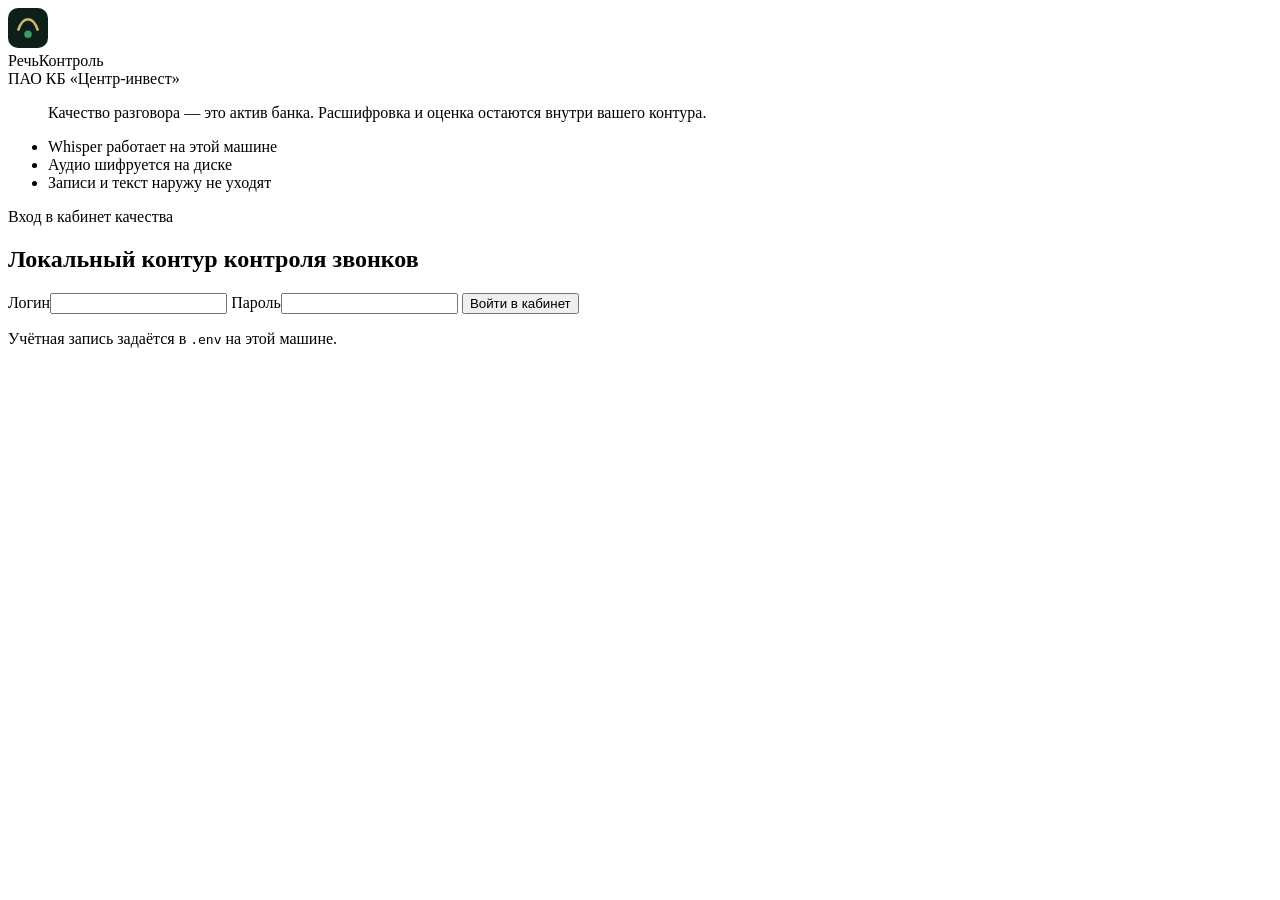
==== app/static/index.html @ 7f3f538a "Initial commit: local call quality platform for Center-Invest" ====
<!DOCTYPE html>
<html lang="ru">
<head>
  <meta charset="UTF-8" />
  <meta name="viewport" content="width=device-width, initial-scale=1" />
  <meta name="robots" content="noindex,nofollow" />
  <title>РечьКонтроль · Центр-инвест</title>
  <link rel="icon" href="/static/favicon.svg" type="image/svg+xml" />
  <link rel="stylesheet" href="/static/css/app.css" />
</head>
<body>
  <div class="grain" aria-hidden="true"></div>

  <div id="login" class="gate">
    <section class="gate-left">
      <div class="gate-brand">
        <svg viewBox="0 0 32 32" width="40" height="40" aria-hidden="true">
          <rect width="32" height="32" rx="8" fill="#0c1f18"/>
          <path d="M8 18c2-6 4.5-9 8-9s6 3 8 9" fill="none" stroke="#d4b56a" stroke-width="2"/>
          <circle cx="16" cy="21" r="3" fill="#3d9a68"/>
        </svg>
        <div>
          <div class="brand">РечьКонтроль</div>
          <div class="brand-sub">ПАО КБ «Центр-инвест»</div>
        </div>
      </div>
      <blockquote>
        Качество разговора — это актив банка. Расшифровка и оценка остаются внутри вашего контура.
      </blockquote>
      <ul class="gate-points">
        <li>Whisper работает на этой машине</li>
        <li>Аудио шифруется на диске</li>
        <li>Записи и текст наружу не уходят</li>
      </ul>
    </section>
    <section class="gate-right">
      <p class="eyebrow">Вход в кабинет качества</p>
      <h1>Локальный контур контроля звонков</h1>
      <form id="login-form" autocomplete="on">
        <label>Логин<input name="username" autocomplete="username" required maxlength="64" /></label>
        <label>Пароль<input name="password" type="password" autocomplete="current-password" required maxlength="128" /></label>
        <button type="submit" class="btn primary">Войти в кабинет</button>
        <p class="form-error" id="login-error" hidden></p>
      </form>
      <p class="hint">Учётная запись задаётся в <code>.env</code> на этой машине.</p>
    </section>
  </div>

  <div id="shell" class="shell" hidden>
    <aside class="side">
      <div class="side-brand">
        <svg viewBox="0 0 32 32" width="34" height="34" aria-hidden="true">
          <rect width="32" height="32" rx="8" fill="#12261c"/>
          <path d="M8 18c2-6 4.5-9 8-9s6 3 8 9" fill="none" stroke="#d4b56a" stroke-width="2"/>
          <circle cx="16" cy="21" r="3" fill="#3d9a68"/>
        </svg>
        <div>
          <strong>РечьКонтроль</strong>
          <span>локальный контур</span>
        </div>
      </div>
      <nav class="nav">
        <a href="#/" data-nav="dashboard"><em>01</em> Обзор</a>
        <a href="#/calls" data-nav="calls"><em>02</em> Звонки</a>
        <a href="#/upload" data-nav="upload"><em>03</em> Загрузить</a>
        <a href="#/operators" data-nav="operators"><em>04</em> Операторы</a>
        <a href="#/export" data-nav="export"><em>05</em> Экспорт</a>
        <a href="#/settings" data-nav="settings"><em>06</em> Скрипт</a>
      </nav>
      <div class="side-lock">
        <span class="dot"></span>
        <div>
          <b>Контур закрыт</b>
          <span>аудио и текст не покидают машину</span>
        </div>
      </div>
    </aside>
    <div class="main">
      <header class="top">
        <div>
          <p class="eyebrow" id="page-kicker">Кабинет качества</p>
          <h1 id="page-title">Обзор</h1>
          <p id="page-sub" class="muted">Контроль качества коммуникаций контакт-центра</p>
        </div>
        <div class="top-right">
          <div id="queue-chip" class="chip" title="Очередь обработки">очередь пуста</div>
          <div class="who">
            <span id="who-name">admin</span>
            <button id="logout" class="btn ghost" type="button">Выйти</button>
          </div>
        </div>
      </header>
      <div id="view" class="view"></div>
    </div>
  </div>
  <div id="toasts" class="toasts" aria-live="polite"></div>
  <script src="/static/js/app.js"></script>
</body>
</html>
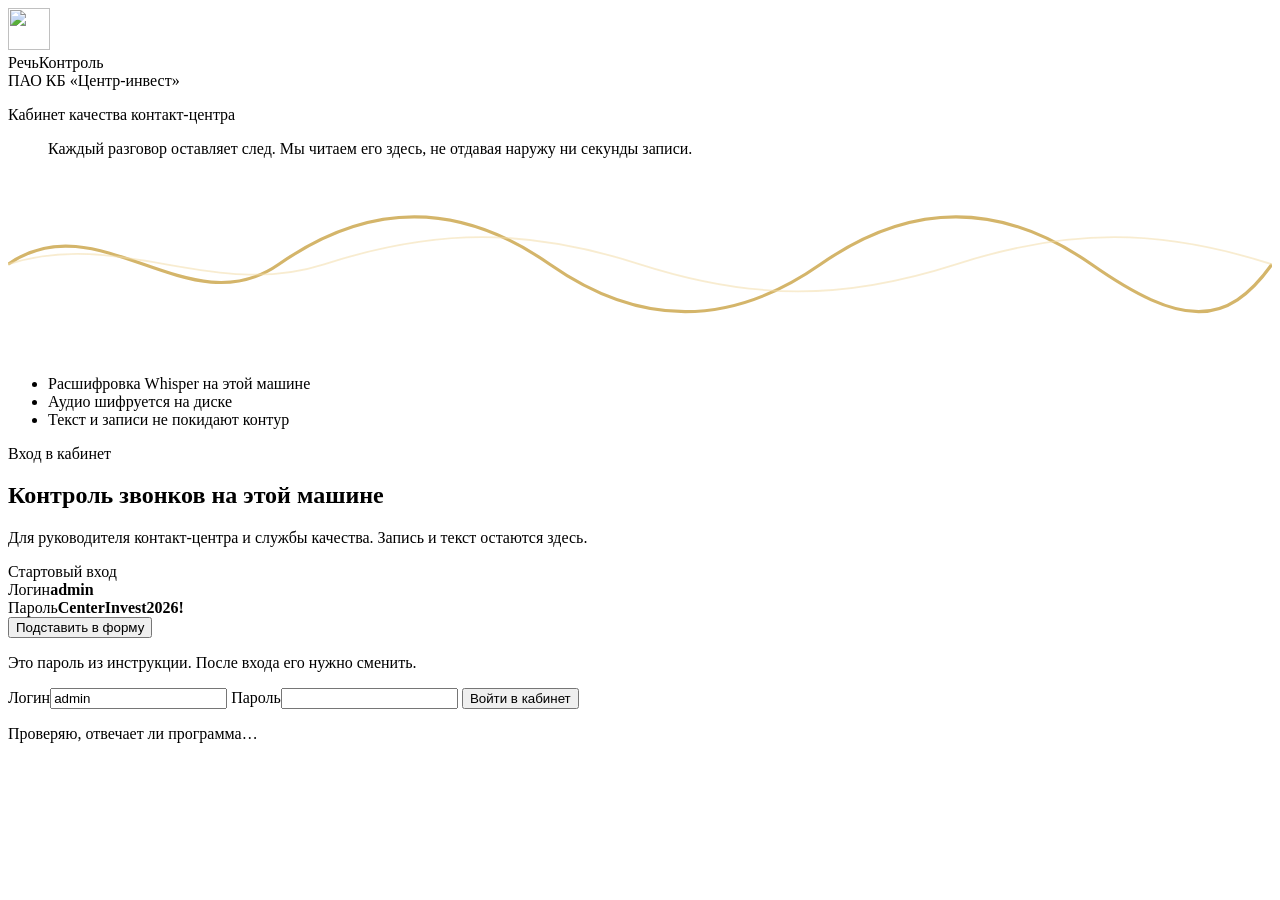
==== commit 09a7fb07: "Собрать кабинет загрузки, оценки, дашборда и экспорта KPI. Предприниматель видит расшифровку, четыре" ====
--- a/app/static/index.html
+++ b/app/static/index.html
@@ -8,70 +8,77 @@
   <link rel="icon" href="/static/favicon.svg" type="image/svg+xml" />
   <link rel="stylesheet" href="/static/css/app.css" />
 </head>
-<body>
+<body class="is-login">
   <div class="grain" aria-hidden="true"></div>
 
   <div id="login" class="gate">
     <section class="gate-left">
       <div class="gate-brand">
-        <svg viewBox="0 0 32 32" width="40" height="40" aria-hidden="true">
-          <rect width="32" height="32" rx="8" fill="#0c1f18"/>
-          <path d="M8 18c2-6 4.5-9 8-9s6 3 8 9" fill="none" stroke="#d4b56a" stroke-width="2"/>
-          <circle cx="16" cy="21" r="3" fill="#3d9a68"/>
-        </svg>
+        <img src="/static/favicon.svg" width="42" height="42" alt="" />
         <div>
           <div class="brand">РечьКонтроль</div>
           <div class="brand-sub">ПАО КБ «Центр-инвест»</div>
         </div>
       </div>
-      <blockquote>
-        Качество разговора — это актив банка. Расшифровка и оценка остаются внутри вашего контура.
-      </blockquote>
+      <div class="gate-hero">
+        <p class="eyebrow light">Кабинет качества контакт-центра</p>
+        <blockquote>Каждый разговор оставляет след. Мы читаем его здесь, не отдавая наружу ни секунды записи.</blockquote>
+      </div>
+      <svg class="wave" viewBox="0 0 560 80" aria-hidden="true">
+        <path d="M0 40 C40 12, 80 68, 120 40 S200 12, 240 40 S320 68, 360 40 S440 12, 480 40 S540 68, 560 40" fill="none" stroke="#d4b56a" stroke-width="1.4"/>
+        <path d="M0 40 C50 24, 90 56, 140 40 S230 24, 280 40 S370 56, 420 40 S510 24, 560 40" fill="none" stroke="#f3ddaa" stroke-width=".8" opacity=".55"/>
+      </svg>
       <ul class="gate-points">
-        <li>Whisper работает на этой машине</li>
+        <li>Расшифровка Whisper на этой машине</li>
         <li>Аудио шифруется на диске</li>
-        <li>Записи и текст наружу не уходят</li>
+        <li>Текст и записи не покидают контур</li>
       </ul>
     </section>
     <section class="gate-right">
-      <p class="eyebrow">Вход в кабинет качества</p>
-      <h1>Локальный контур контроля звонков</h1>
-      <form id="login-form" autocomplete="on">
-        <label>Логин<input name="username" autocomplete="username" required maxlength="64" /></label>
+      <form id="login-form" class="gate-card" autocomplete="on">
+        <p class="eyebrow">Вход в кабинет</p>
+        <h1>Контроль звонков на этой машине</h1>
+        <p class="lead">Для руководителя контакт-центра и службы качества. Запись и текст остаются здесь.</p>
+        <div class="cred" id="cred-box">
+          <div class="cred-kicker">Стартовый вход</div>
+          <div class="cred-row"><span>Логин</span><b id="cred-user">admin</b></div>
+          <div class="cred-row"><span>Пароль</span><b id="cred-pass">CenterInvest2026!</b></div>
+          <button type="button" class="btn row" id="cred-fill">Подставить в форму</button>
+          <p class="hint">Это пароль из инструкции. После входа его нужно сменить.</p>
+        </div>
+        <label>Логин<input name="username" value="admin" autocomplete="username" required maxlength="64" spellcheck="false" /></label>
         <label>Пароль<input name="password" type="password" autocomplete="current-password" required maxlength="128" /></label>
-        <button type="submit" class="btn primary">Войти в кабинет</button>
+        <button type="submit" class="btn primary" id="login-submit">Войти в кабинет</button>
         <p class="form-error" id="login-error" hidden></p>
+        <p class="hint" id="login-status">Проверяю, отвечает ли программа…</p>
       </form>
-      <p class="hint">Учётная запись задаётся в <code>.env</code> на этой машине.</p>
     </section>
   </div>
 
   <div id="shell" class="shell" hidden>
-    <aside class="side">
+    <aside class="side" id="side">
       <div class="side-brand">
-        <svg viewBox="0 0 32 32" width="34" height="34" aria-hidden="true">
-          <rect width="32" height="32" rx="8" fill="#12261c"/>
-          <path d="M8 18c2-6 4.5-9 8-9s6 3 8 9" fill="none" stroke="#d4b56a" stroke-width="2"/>
-          <circle cx="16" cy="21" r="3" fill="#3d9a68"/>
-        </svg>
+        <img src="/static/favicon.svg" width="36" height="36" alt="" />
         <div>
           <strong>РечьКонтроль</strong>
           <span>локальный контур</span>
         </div>
       </div>
       <nav class="nav">
-        <a href="#/" data-nav="dashboard"><em>01</em> Обзор</a>
-        <a href="#/calls" data-nav="calls"><em>02</em> Звонки</a>
-        <a href="#/upload" data-nav="upload"><em>03</em> Загрузить</a>
-        <a href="#/operators" data-nav="operators"><em>04</em> Операторы</a>
-        <a href="#/export" data-nav="export"><em>05</em> Экспорт</a>
-        <a href="#/settings" data-nav="settings"><em>06</em> Скрипт</a>
+        <a href="#/" data-nav="dashboard"><em>01</em><span>Обзор</span></a>
+        <a href="#/calls" data-nav="calls"><em>02</em><span>Звонки</span></a>
+        <a href="#/upload" data-nav="upload"><em>03</em><span>Загрузить</span></a>
+        <a href="#/operators" data-nav="operators"><em>04</em><span>Операторы</span></a>
+        <a href="#/export" data-nav="export"><em>05</em><span>Экспорт</span></a>
+        <a href="#/dataset" data-nav="dataset"><em>06</em><span>Датасет</span></a>
+        <a href="#/settings" data-nav="settings"><em>07</em><span>Скрипт</span></a>
+        <a href="#/admin" data-nav="admin" id="nav-admin" hidden><em>08</em><span>Админка</span></a>
       </nav>
       <div class="side-lock">
         <span class="dot"></span>
         <div>
           <b>Контур закрыт</b>
-          <span>аудио и текст не покидают машину</span>
+          <span>аудио и текст остаются на машине</span>
         </div>
       </div>
     </aside>
@@ -83,17 +90,35 @@
           <p id="page-sub" class="muted">Контроль качества коммуникаций контакт-центра</p>
         </div>
         <div class="top-right">
-          <div id="queue-chip" class="chip" title="Очередь обработки">очередь пуста</div>
+          <button id="nav-toggle" class="btn ghost nav-toggle" type="button" aria-expanded="false" aria-controls="side">Меню</button>
+          <button id="queue-chip" class="chip" type="button" title="Открыть журнал и очередь">очередь пуста</button>
           <div class="who">
-            <span id="who-name">admin</span>
+            <span class="avatar" id="who-av">•</span>
+            <span id="who-name"></span>
+            <button id="account" class="btn ghost" type="button">Пароль</button>
             <button id="logout" class="btn ghost" type="button">Выйти</button>
           </div>
         </div>
       </header>
+      <div id="banner" class="banner" hidden></div>
       <div id="view" class="view"></div>
     </div>
   </div>
   <div id="toasts" class="toasts" aria-live="polite"></div>
+  <dialog id="account-dialog" class="modal">
+    <form id="pwd-self">
+      <p class="eyebrow">Учётная запись</p>
+      <h2>Сменить пароль</h2>
+      <p class="muted">После сохранения старые сессии этого пользователя закрываются.</p>
+      <label>Текущий пароль <input name="old_password" type="password" required autocomplete="current-password" /></label>
+      <label>Новый пароль <input name="new_password" type="password" required minlength="10" maxlength="128" autocomplete="new-password" /></label>
+      <p class="hint">От 10 символов, буква, цифра и символ. Не используйте пароль из инструкции.</p>
+      <div class="toolbar">
+        <button class="btn primary row" type="submit">Сохранить</button>
+        <button class="btn ghost row" id="pwd-cancel" type="button">Закрыть</button>
+      </div>
+    </form>
+  </dialog>
   <script src="/static/js/app.js"></script>
 </body>
 </html>
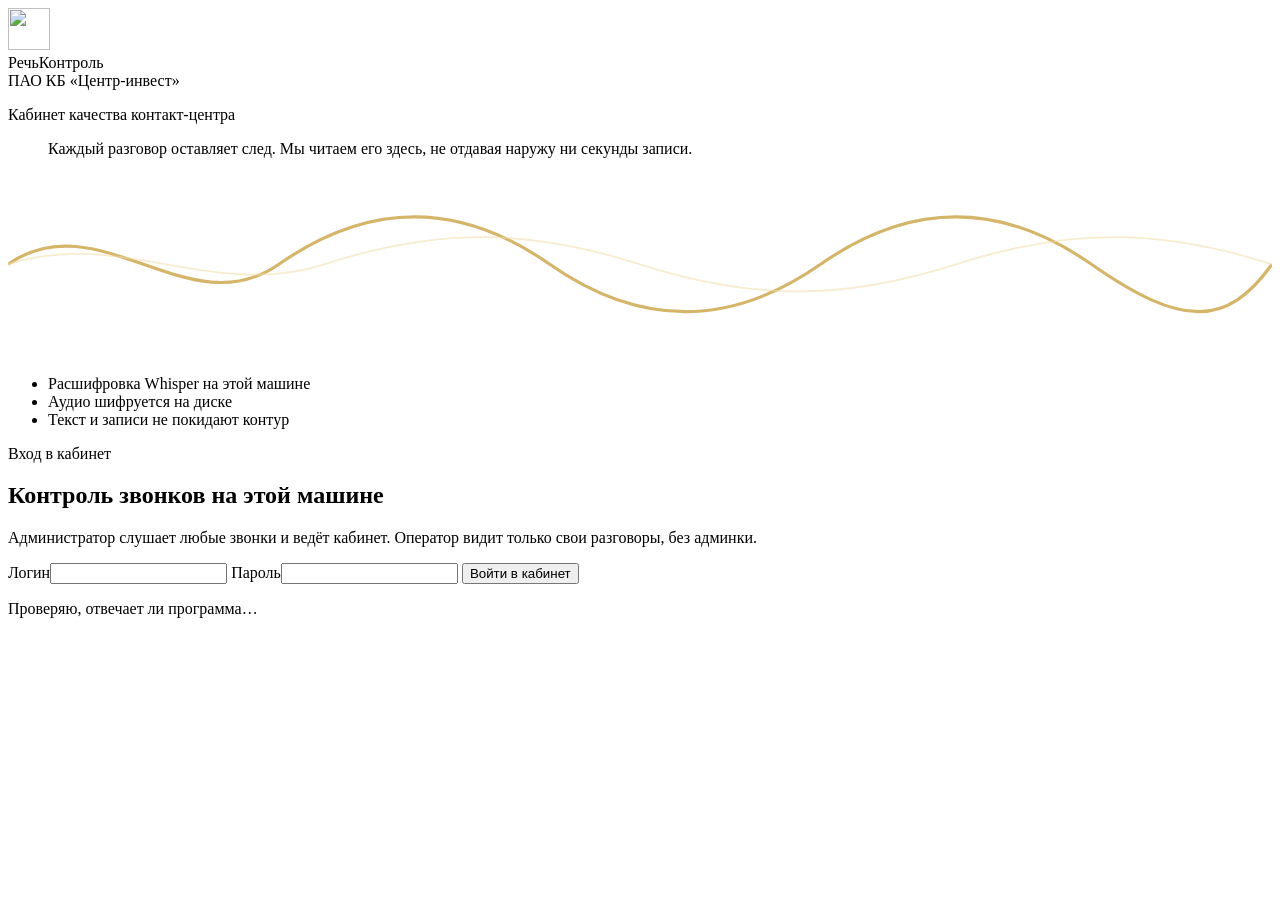
==== commit 89210976: "Разделить кабинет оператора и администратора и открыть прослушивание звонков. Оператор видит только " ====
--- a/app/static/index.html
+++ b/app/static/index.html
@@ -38,15 +38,13 @@
       <form id="login-form" class="gate-card" autocomplete="on">
         <p class="eyebrow">Вход в кабинет</p>
         <h1>Контроль звонков на этой машине</h1>
-        <p class="lead">Для руководителя контакт-центра и службы качества. Запись и текст остаются здесь.</p>
-        <div class="cred" id="cred-box">
-          <div class="cred-kicker">Стартовый вход</div>
-          <div class="cred-row"><span>Логин</span><b id="cred-user">admin</b></div>
-          <div class="cred-row"><span>Пароль</span><b id="cred-pass">CenterInvest2026!</b></div>
-          <button type="button" class="btn row" id="cred-fill">Подставить в форму</button>
-          <p class="hint">Это пароль из инструкции. После входа его нужно сменить.</p>
+        <p class="lead">Администратор слушает любые звонки и ведёт кабинет. Оператор видит только свои разговоры, без админки.</p>
+        <div class="cred" id="cred-box" hidden>
+          <div class="cred-kicker">Учётные записи на этой машине</div>
+          <div id="cred-list"></div>
+          <p class="hint">Пароли видны, пока их не сменили. Нажмите карточку, чтобы подставить вход.</p>
         </div>
-        <label>Логин<input name="username" value="admin" autocomplete="username" required maxlength="64" spellcheck="false" /></label>
+        <label>Логин<input name="username" autocomplete="username" required maxlength="64" spellcheck="false" /></label>
         <label>Пароль<input name="password" type="password" autocomplete="current-password" required maxlength="128" /></label>
         <button type="submit" class="btn primary" id="login-submit">Войти в кабинет</button>
         <p class="form-error" id="login-error" hidden></p>
@@ -61,7 +59,7 @@
         <img src="/static/favicon.svg" width="36" height="36" alt="" />
         <div>
           <strong>РечьКонтроль</strong>
-          <span>локальный контур</span>
+          <span id="side-role">локальный контур</span>
         </div>
       </div>
       <nav class="nav">
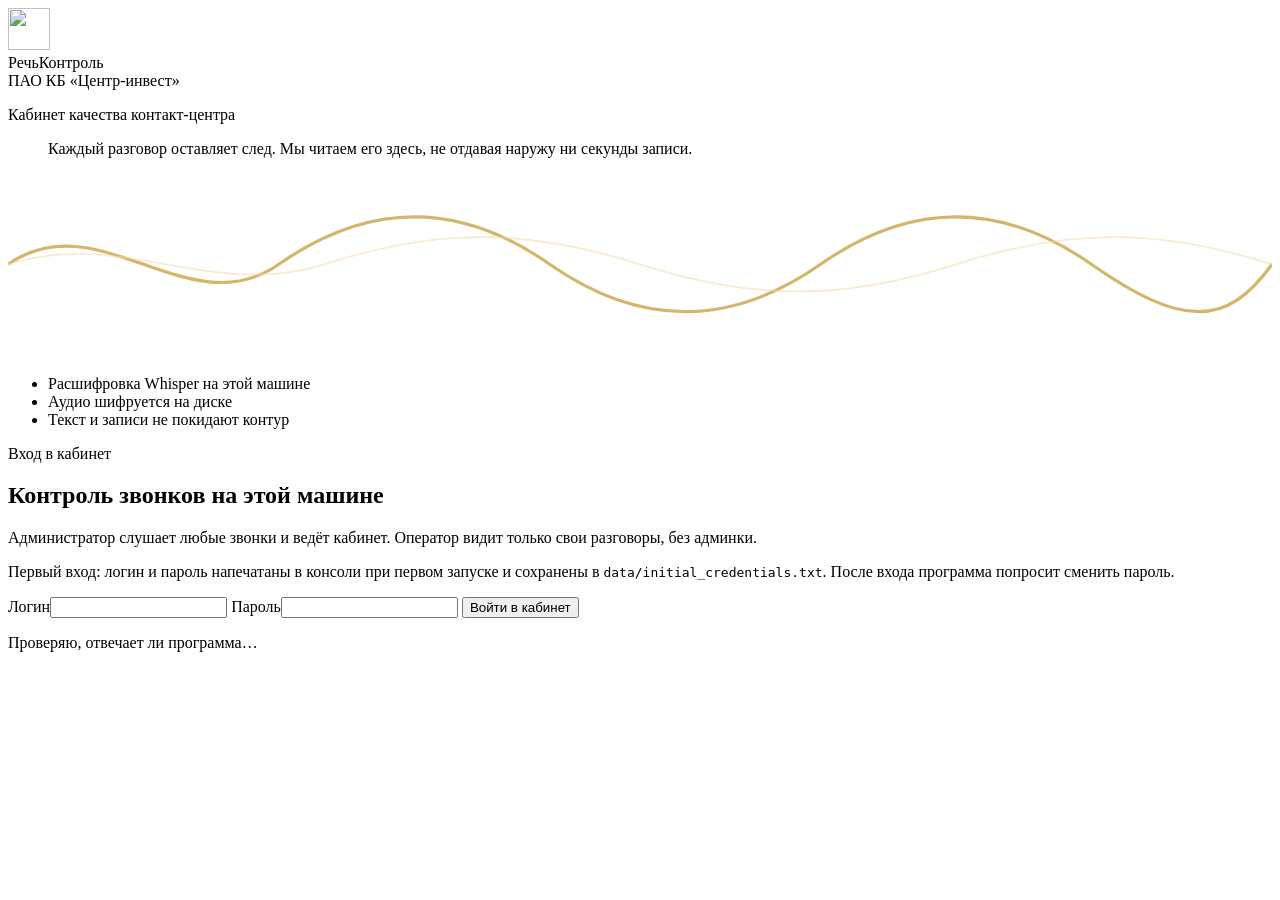
==== commit a8eeefcf: "Убрать пароли по умолчанию: случайные стартовые пароли и обязательная смена - admin и демо-operator " ====
--- a/app/static/index.html
+++ b/app/static/index.html
@@ -39,11 +39,7 @@
         <p class="eyebrow">Вход в кабинет</p>
         <h1>Контроль звонков на этой машине</h1>
         <p class="lead">Администратор слушает любые звонки и ведёт кабинет. Оператор видит только свои разговоры, без админки.</p>
-        <div class="cred" id="cred-box" hidden>
-          <div class="cred-kicker">Учётные записи на этой машине</div>
-          <div id="cred-list"></div>
-          <p class="hint">Пароли видны, пока их не сменили. Нажмите карточку, чтобы подставить вход.</p>
-        </div>
+        <p class="hint">Первый вход: логин и пароль напечатаны в консоли при первом запуске и сохранены в <code>data/initial_credentials.txt</code>. После входа программа попросит сменить пароль.</p>
         <label>Логин<input name="username" autocomplete="username" required maxlength="64" spellcheck="false" /></label>
         <label>Пароль<input name="password" type="password" autocomplete="current-password" required maxlength="128" /></label>
         <button type="submit" class="btn primary" id="login-submit">Войти в кабинет</button>
